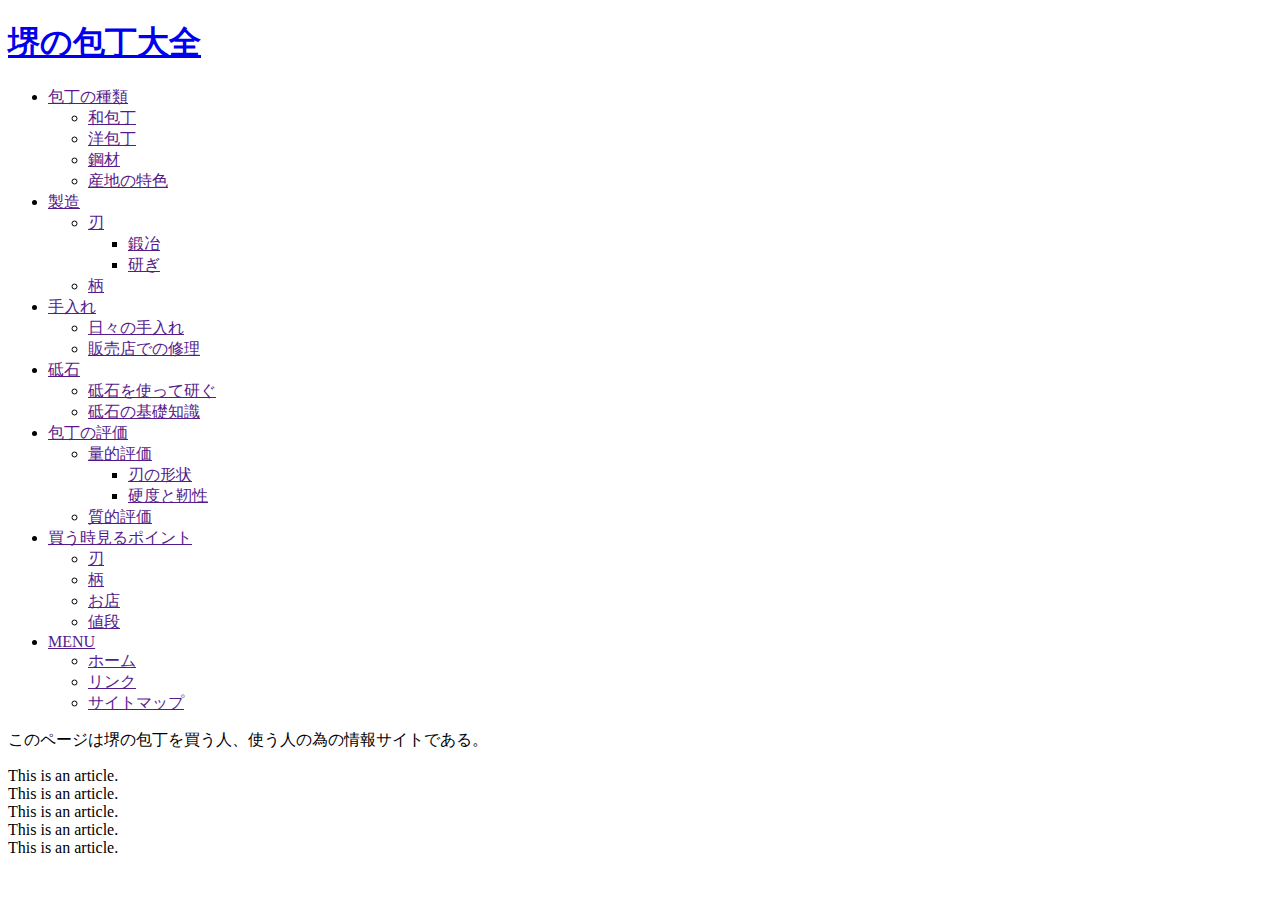
==== index.html @ 60fb0497 "Add files via upload" ====
<!DOCTYPE html>
<html>
 <head>
  <meta charset="utf-8">
  <title>堺の包丁大全</title>
  <link href="https://fonts.googleapis.com/css?family=Noto+Sans+JP|Noto+Serif+JP&display=swap" rel="stylesheet">
  <link href="styles/Sakaistyles.css" rel="stylesheet" type="text/css">
 </head>
 <body>
  <h1><a href="All-about-Sakai-Knives.html">堺の包丁大全</a></h1>
  <nav class="gnav">
   <ul>
    <li><a href="">包丁の種類</a>
     <ul>
      <li><a href="">和包丁</a></li>
      <li><a href="">洋包丁</a></li>
      <li><a href="">鋼材</a></li>
      <li><a href="">産地の特色</a></li>
     </ul>
    </li>
    <li><a href="">製造</a>
     <ul>
      <li><a href="">刃</a>
       <ul>
        <li><a href="">鍛冶</a></li>
        <li><a href="">研ぎ</a></li>
       </ul>
      </li>
      <li><a href="">柄</a></li>
     </ul>
    </li>
    <li><a href="">手入れ</a>
     <ul>
      <li><a href="">日々の手入れ</a>
      </li>
      <li><a href="">販売店での修理</a></li>
     </ul>
    </li>
    <li><a href="">砥石</a>
     <ul>
      <li><a href="">砥石を使って研ぐ</a>
      </li>
      <li><a href="">砥石の基礎知識</a></li>
     </ul>
    </li>
    <li><a href="">包丁の評価</a>
     <ul>
      <li><a href="">量的評価</a>
       <ul>
      <li><a href="">刃の形状</a>
      </li>
      <li><a href="">硬度と靭性</a></li>
     </ul>
      <li><a href="">質的評価</a></li>
     </ul>
    </li>
    <li><a href="">買う時見るポイント</a>
     <ul>
      <li><a href="">刃</a></li>
      <li><a href="">柄</a></li>
      <li><a href="">お店</a></li>
      <li><a href="">値段</a></li>
     </ul>
    </li>
    <li><a href="">MENU</a>
  
     <ul>
      <li><a href="">ホーム</a></li>
      <li><a href="">リンク</a></li>
      <li><a href="">サイトマップ</a></li>
     </ul>
    </li>
   </ul>
  </nav>
  <p>このページは堺の包丁を買う人、使う人の為の情報サイトである。</p>
  <article>
  This is an article.<br>
  This is an article.<br>
  This is an article.<br>
  This is an article.<br>
  This is an article.<br>
  </article>
 <script src="scripts/main.js"></script>
 </body>
</html>
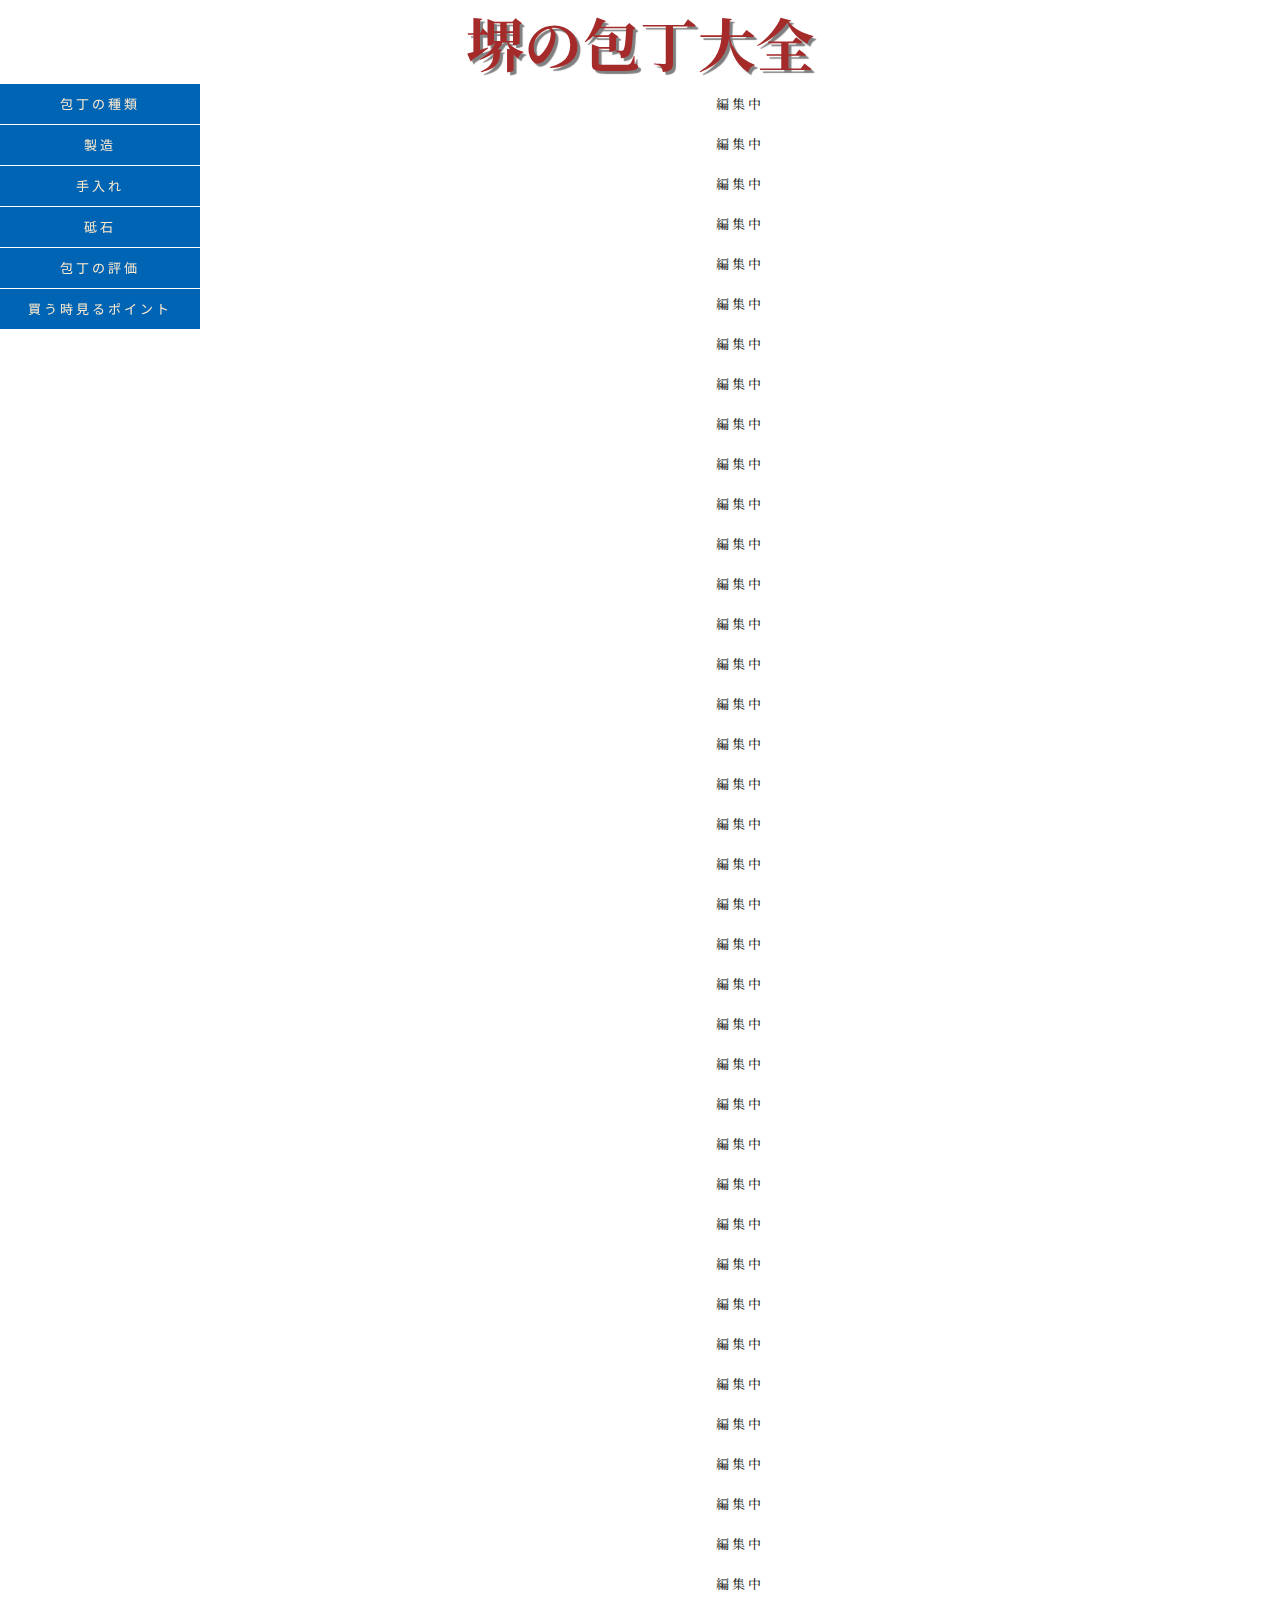
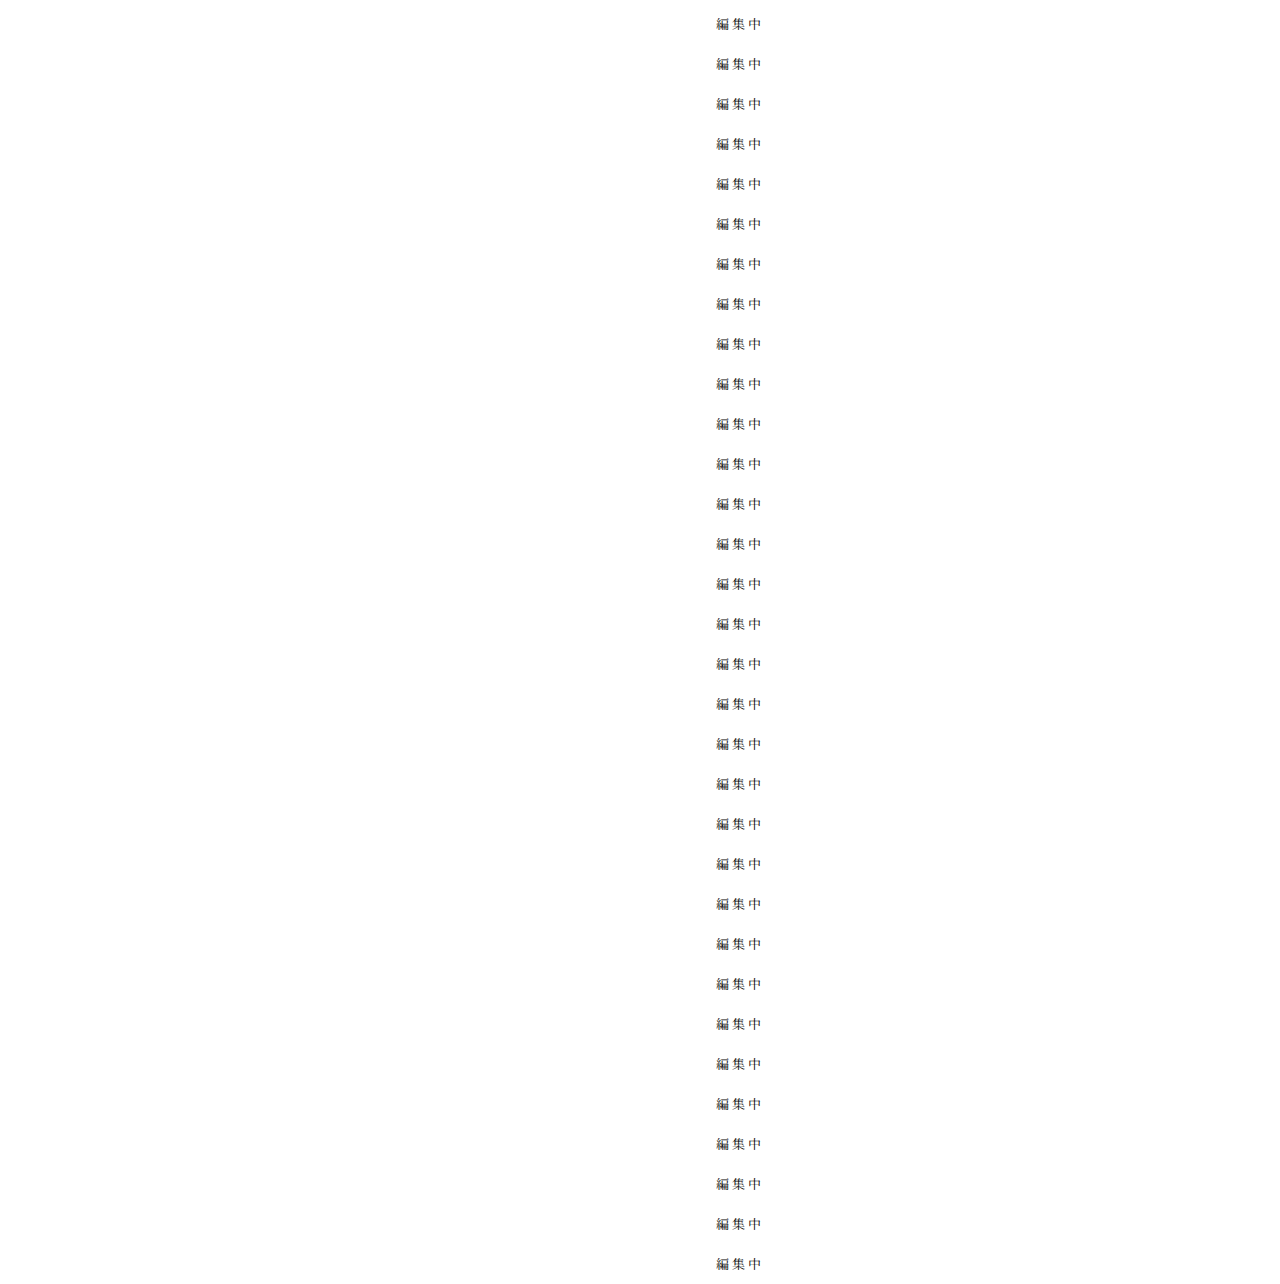
==== commit cf144668: "Add files via upload" ====
--- a/index.html
+++ b/index.html
@@ -1,85 +1,147 @@
 <!DOCTYPE html>
-<html>
+<html lang="ja">
  <head>
   <meta charset="utf-8">
   <title>堺の包丁大全</title>
+  <meta name="description" content="堺市の包丁屋、株式会社馬場刃物製作所が監修する、包丁辞典です。">
   <link href="https://fonts.googleapis.com/css?family=Noto+Sans+JP|Noto+Serif+JP&display=swap" rel="stylesheet">
-  <link href="styles/Sakaistyles.css" rel="stylesheet" type="text/css">
+  <link href="styles/styles.css" rel="stylesheet" type="text/css">
+  <link href="https://fonts.googleapis.com/icon?family=Material+Icons" rel="stylesheet">
  </head>
  <body>
-  <h1><a href="All-about-Sakai-Knives.html">堺の包丁大全</a></h1>
-  <nav class="gnav">
-   <ul>
-    <li><a href="">包丁の種類</a>
-     <ul>
+  <h1><a href="index.html">堺の包丁大全</a></h1>
+  <div class="layout">
+   <div class="gnav">
+    <ul class="nav_ul1">
+     <li><a href="">包丁の種類</a>
+     <ul class="nav_ul2">
       <li><a href="">和包丁</a></li>
       <li><a href="">洋包丁</a></li>
       <li><a href="">鋼材</a></li>
       <li><a href="">産地の特色</a></li>
      </ul>
-    </li>
-    <li><a href="">製造</a>
-     <ul>
+     </li>
+     <li><a href="">製造</a>
+     <ul class="nav_ul2">
       <li><a href="">刃</a>
-       <ul>
+       <ul class="nav_ul3">
         <li><a href="">鍛冶</a></li>
         <li><a href="">研ぎ</a></li>
        </ul>
       </li>
       <li><a href="">柄</a></li>
      </ul>
-    </li>
-    <li><a href="">手入れ</a>
-     <ul>
-      <li><a href="">日々の手入れ</a>
+     </li>
+     <li><a href="">手入れ</a>
+     <ul class="nav_ul2">
+      <li><a href="gnav/nav3/nav3_1.html">日々の手入れ</a>
       </li>
-      <li><a href="">販売店での修理</a></li>
+      <li><a href="">販売店での修理</a>
+      </li>
      </ul>
     </li>
-    <li><a href="">砥石</a>
-     <ul>
+     <li><a href="">砥石</a>
+     <ul class="nav_ul2">
       <li><a href="">砥石を使って研ぐ</a>
       </li>
       <li><a href="">砥石の基礎知識</a></li>
      </ul>
     </li>
-    <li><a href="">包丁の評価</a>
-     <ul>
+     <li><a href="">包丁の評価</a>
+     <ul class="nav_ul2">
       <li><a href="">量的評価</a>
-       <ul>
-      <li><a href="">刃の形状</a>
-      </li>
-      <li><a href="">硬度と靭性</a></li>
+       <ul class="nav_ul3">
+        <li><a href="">刃の形状</a>
+        </li>
+        <li><a href="">硬度と靭性</a>
+        </li>
      </ul>
       <li><a href="">質的評価</a></li>
      </ul>
     </li>
-    <li><a href="">買う時見るポイント</a>
-     <ul>
+     <li><a href="">買う時見るポイント</a>
+     <ul class="nav_ul2">
       <li><a href="">刃</a></li>
       <li><a href="">柄</a></li>
       <li><a href="">お店</a></li>
       <li><a href="">値段</a></li>
      </ul>
     </li>
-    <li><a href="">MENU</a>
-  
-     <ul>
-      <li><a href="">ホーム</a></li>
-      <li><a href="">リンク</a></li>
-      <li><a href="">サイトマップ</a></li>
-     </ul>
-    </li>
-   </ul>
-  </nav>
-  <p>このページは堺の包丁を買う人、使う人の為の情報サイトである。</p>
-  <article>
-  This is an article.<br>
-  This is an article.<br>
-  This is an article.<br>
-  This is an article.<br>
-  This is an article.<br>
-  </article>
+    </ul>
+   </div>
+   <div class="main_contents">
+  <p>編集中</p>
+  <p>編集中</p>
+  <p>編集中</p>
+  <p>編集中</p>
+  <p>編集中</p>
+  <p>編集中</p>
+  <p>編集中</p>
+  <p>編集中</p>
+  <p>編集中</p>
+  <p>編集中</p>
+  <p>編集中</p>
+  <p>編集中</p>
+  <p>編集中</p>
+  <p>編集中</p>
+  <p>編集中</p>
+  <p>編集中</p>
+  <p>編集中</p>
+  <p>編集中</p>
+  <p>編集中</p>
+  <p>編集中</p>
+  <p>編集中</p>
+  <p>編集中</p>
+  <p>編集中</p>
+  <p>編集中</p>
+  <p>編集中</p>
+  <p>編集中</p>
+  <p>編集中</p>
+  <p>編集中</p>
+  <p>編集中</p>
+  <p>編集中</p>
+  <p>編集中</p>
+  <p>編集中</p>
+  <p>編集中</p>
+  <p>編集中</p>
+  <p>編集中</p>
+  <p>編集中</p>
+  <p>編集中</p>
+  <p>編集中</p>
+  <p>編集中</p>
+  <p>編集中</p>
+  <p>編集中</p>
+  <p>編集中</p>
+  <p>編集中</p>
+  <p>編集中</p>
+  <p>編集中</p>
+  <p>編集中</p>
+  <p>編集中</p>
+  <p>編集中</p>
+  <p>編集中</p>
+  <p>編集中</p>
+  <p>編集中</p>
+  <p>編集中</p>
+  <p>編集中</p>
+  <p>編集中</p>
+  <p>編集中</p>
+  <p>編集中</p>
+  <p>編集中</p>
+  <p>編集中</p>
+  <p>編集中</p>
+  <p>編集中</p>
+  <p>編集中</p>
+  <p>編集中</p>
+  <p>編集中</p>
+  <p>編集中</p>
+  <p>編集中</p>
+  <p>編集中</p>
+  <p>編集中</p>
+  <p>編集中</p>
+  <p>編集中</p>
+  <p>編集中</p>
+  </div>
+  </div>
  <script src="scripts/main.js"></script>
  </body>
 </html>--- a/styles/styles.css
+++ b/styles/styles.css
@@ -0,0 +1,135 @@
+/* ----------画面共通設定---------- */
+html {
+ font-size: 10px;
+ font-family: 'Noto Serif JP', serif;
+}
+* {margin: 0;}
+
+body {
+ padding:0;
+ text-align: center;
+}
+/* ----------タイトル---------- */
+h1{;
+ text-align: center;
+ margin: 0;
+}
+h1 a{
+ color: brown;
+ font-size: 58px;
+ text-decoration: none;
+ text-shadow: 3px 3px 1px gray;
+}
+p, li {
+ font-size: 13px;    
+ line-height: 4rem;
+ letter-spacing: 3px;
+}
+
+.gnav{
+ position: relative;
+}
+
+/*----------navi 1st layor--------- */
+.nav_ul1,
+.nav_ul2,
+.nav_ul3{
+ list-style: none;
+ padding: 0;
+}
+
+.nav_ul1 li{
+ text-align: center;
+ font-size: 13px;
+ letter-spacing: 3px; 
+}
+
+.nav_ul1 a{
+ display: block;
+ color: blanchedalmond;
+ text-decoration: none;
+ font-family: 'Noto Sans JP', sans-serif;
+ text-align: center;
+ background-color: #0064b5;
+}
+
+ .nav_ul1 li a:hover{
+  color: orangered;
+  background-color: #63b9ff;
+ }
+/*----------mobile settings--------- */
+/*---------------------------------- */
+/*----------navi 1st layer--------- */
+.nav_ul1{
+ display: grid;
+ grid-template-columns: 1fr 1fr 1fr;
+ grid-template-columns: 1 1 1;
+ grid-gap: 1px;
+ min-width: 150px;
+}
+
+/*---------navi 2nd layer---------- */
+.nav_ul2 li{
+ display: none;
+}
+
+/* ---------------------PC用設定------------------------ */
+/* ---------------------------------------------------- */
+@media screen and (min-width: 768px){
+ .layout{
+  display: flex;
+ }
+ .layout > div:first-child{
+  width: 200px;
+ }
+ .layout > div:last-child{
+  flex: auto;
+ }
+/* ----------navi 1st layer---------- */
+ .nav_ul1 {
+ display: flex;
+ flex-direction: column;
+ position: sticky;
+ top: 0;
+ }
+.nav_ul1 > li{
+ flex: 1;
+ }
+/* ----------navi 2nd layer---------- */
+ .nav_ul2 li{
+ display: block;
+ height: 0;
+ overflow: hidden;
+ transition: .5s;
+}
+
+ .nav_ul1 li:hover > ul > li{
+ overflow: visible;
+ height: 40px;
+}
+ 
+ .nav_ul2{
+ position: absolute;
+ left: 100%;
+ width: 100%;
+  top: 0;
+}
+ .nav_ul2 li a{
+  background-color: #5094cc;
+ }
+
+
+/* ----------navi 3rd layer---------- */
+.nav_ul3{
+ position: absolute;
+ left: 100%;
+ top: 0;
+ width: 100%;
+}
+.gnav ul li:hover ul li ul li{
+ background-color: #63b9ff;
+}
+.gnav ul li:hover > ul > li > ul > li:hover{
+ background-color: #99d1ff;
+}
+}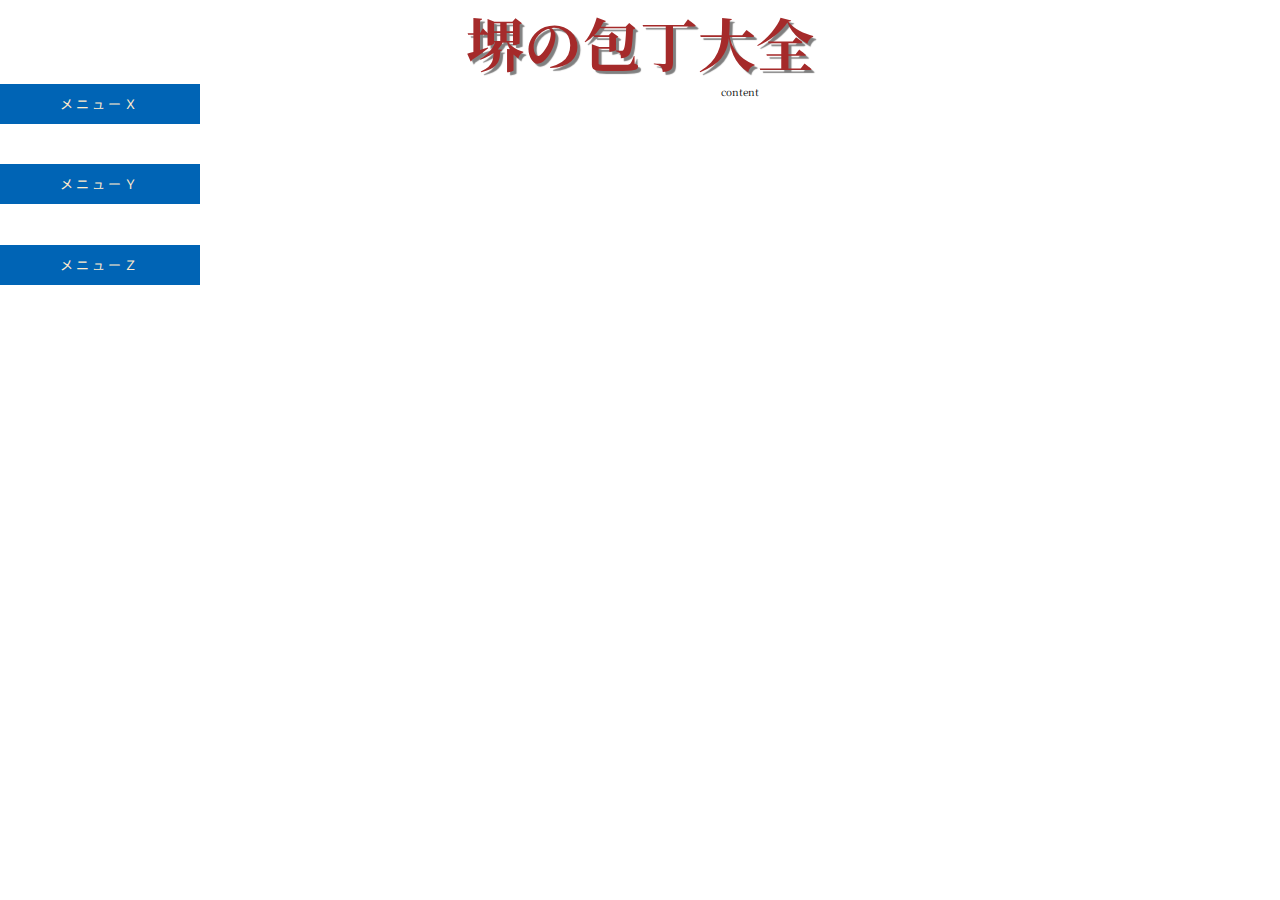
==== commit 6f9d0de4: "Add files via upload" ====
--- a/index.html
+++ b/index.html
@@ -10,138 +10,43 @@
  </head>
  <body>
   <h1><a href="index.html">堺の包丁大全</a></h1>
-  <div class="layout">
-   <div class="gnav">
-    <ul class="nav_ul1">
-     <li><a href="">包丁の種類</a>
-     <ul class="nav_ul2">
-      <li><a href="">和包丁</a></li>
-      <li><a href="">洋包丁</a></li>
-      <li><a href="">鋼材</a></li>
-      <li><a href="">産地の特色</a></li>
-     </ul>
-     </li>
-     <li><a href="">製造</a>
-     <ul class="nav_ul2">
-      <li><a href="">刃</a>
-       <ul class="nav_ul3">
-        <li><a href="">鍛冶</a></li>
-        <li><a href="">研ぎ</a></li>
-       </ul>
-      </li>
-      <li><a href="">柄</a></li>
-     </ul>
-     </li>
-     <li><a href="">手入れ</a>
-     <ul class="nav_ul2">
-      <li><a href="gnav/nav3/nav3_1.html">日々の手入れ</a>
-      </li>
-      <li><a href="">販売店での修理</a>
-      </li>
-     </ul>
+<div class="layout">
+<div class="gnav">
+  <ul class="nav_ul1">
+    <li><a title="メニューＸ">メニューＸ</a>
+      <ul class="nav_ul2">
+        <li><a title="メニューＣ－１">メニューＣ－１</a></li>
+        <li><a title="メニューＣ－２">メニューＣ－２</a></li>
+        <li><a title="メニューＣ－３">メニューＣ－３</a></li>
+        <li><a title="メニューＣ－４">メニューＣ－４</a></li>
+      </ul>
     </li>
-     <li><a href="">砥石</a>
-     <ul class="nav_ul2">
-      <li><a href="">砥石を使って研ぐ</a>
-      </li>
-      <li><a href="">砥石の基礎知識</a></li>
-     </ul>
+  </ul>
+  <ul class="nav_ul1">
+    <li><a title="メニューＹ">メニューＹ</a>
+      <ul class="nav_ul2">
+        <li><a title="メニューＣ－１">メニューＣ－１</a></li>
+        <li><a title="メニューＣ－２">メニューＣ－２</a></li>
+        <li><a title="メニューＣ－３">メニューＣ－３</a></li>
+        <li><a title="メニューＣ－４">メニューＣ－４</a></li>
+      </ul>
     </li>
-     <li><a href="">包丁の評価</a>
-     <ul class="nav_ul2">
-      <li><a href="">量的評価</a>
-       <ul class="nav_ul3">
-        <li><a href="">刃の形状</a>
-        </li>
-        <li><a href="">硬度と靭性</a>
-        </li>
-     </ul>
-      <li><a href="">質的評価</a></li>
-     </ul>
+  </ul>
+  <ul class="nav_ul1">
+    <li><a title="メニューＺ">メニューＺ</a>
+      <ul class="nav_ul2">
+        <li><a title="メニューＣ－１">メニューＣ－１</a></li>
+        <li><a title="メニューＣ－２">メニューＣ－２</a></li>
+        <li><a title="メニューＣ－３">メニューＣ－３</a></li>
+        <li><a title="メニューＣ－４">メニューＣ－４</a></li>
+      </ul>
     </li>
-     <li><a href="">買う時見るポイント</a>
-     <ul class="nav_ul2">
-      <li><a href="">刃</a></li>
-      <li><a href="">柄</a></li>
-      <li><a href="">お店</a></li>
-      <li><a href="">値段</a></li>
-     </ul>
-    </li>
-    </ul>
-   </div>
-   <div class="main_contents">
-  <p>編集中</p>
-  <p>編集中</p>
-  <p>編集中</p>
-  <p>編集中</p>
-  <p>編集中</p>
-  <p>編集中</p>
-  <p>編集中</p>
-  <p>編集中</p>
-  <p>編集中</p>
-  <p>編集中</p>
-  <p>編集中</p>
-  <p>編集中</p>
-  <p>編集中</p>
-  <p>編集中</p>
-  <p>編集中</p>
-  <p>編集中</p>
-  <p>編集中</p>
-  <p>編集中</p>
-  <p>編集中</p>
-  <p>編集中</p>
-  <p>編集中</p>
-  <p>編集中</p>
-  <p>編集中</p>
-  <p>編集中</p>
-  <p>編集中</p>
-  <p>編集中</p>
-  <p>編集中</p>
-  <p>編集中</p>
-  <p>編集中</p>
-  <p>編集中</p>
-  <p>編集中</p>
-  <p>編集中</p>
-  <p>編集中</p>
-  <p>編集中</p>
-  <p>編集中</p>
-  <p>編集中</p>
-  <p>編集中</p>
-  <p>編集中</p>
-  <p>編集中</p>
-  <p>編集中</p>
-  <p>編集中</p>
-  <p>編集中</p>
-  <p>編集中</p>
-  <p>編集中</p>
-  <p>編集中</p>
-  <p>編集中</p>
-  <p>編集中</p>
-  <p>編集中</p>
-  <p>編集中</p>
-  <p>編集中</p>
-  <p>編集中</p>
-  <p>編集中</p>
-  <p>編集中</p>
-  <p>編集中</p>
-  <p>編集中</p>
-  <p>編集中</p>
-  <p>編集中</p>
-  <p>編集中</p>
-  <p>編集中</p>
-  <p>編集中</p>
-  <p>編集中</p>
-  <p>編集中</p>
-  <p>編集中</p>
-  <p>編集中</p>
-  <p>編集中</p>
-  <p>編集中</p>
-  <p>編集中</p>
-  <p>編集中</p>
-  <p>編集中</p>
-  <p>編集中</p>
-  </div>
-  </div>
+  </ul>
+</div>
+<div class="content">
+ content
+ </div>
+</div>
  <script src="scripts/main.js"></script>
  </body>
 </html>--- a/styles/styles.css
+++ b/styles/styles.css
@@ -25,11 +25,6 @@
  line-height: 4rem;
  letter-spacing: 3px;
 }
-
-.gnav{
- position: relative;
-}
-
 /*----------navi 1st layor--------- */
 .nav_ul1,
 .nav_ul2,
@@ -37,13 +32,9 @@
  list-style: none;
  padding: 0;
 }
-
 .nav_ul1 li{
  text-align: center;
- font-size: 13px;
- letter-spacing: 3px; 
 }
-
 .nav_ul1 a{
  display: block;
  color: blanchedalmond;
@@ -53,14 +44,25 @@
  background-color: #0064b5;
 }
 
+.nav_ul1 a:hover,
+.nav_ul2 a:hover,
+.nav_ul3 a:hover{
+ background-color: #5094cc;
+ color: orangered;
+ transition: .2s;
+}
+/*
  .nav_ul1 li a:hover{
   color: orangered;
   background-color: #63b9ff;
+  transition: all .3s;
  }
+*/
 /*----------mobile settings--------- */
 /*---------------------------------- */
 /*----------navi 1st layer--------- */
-.nav_ul1{
+
+.gnav{
  display: grid;
  grid-template-columns: 1fr 1fr 1fr;
  grid-template-columns: 1 1 1;
@@ -69,12 +71,12 @@
 }
 
 /*---------navi 2nd layer---------- */
-.nav_ul2 li{
+.nav_ul2{
  display: none;
 }
-
 /* ---------------------PC用設定------------------------ */
 /* ---------------------------------------------------- */
+
 @media screen and (min-width: 768px){
  .layout{
   display: flex;
@@ -85,50 +87,41 @@
  .layout > div:last-child{
   flex: auto;
  }
+ .gnav{
+  display: flex;
+  flex-direction: column;
+ }
+ .nav_ul1{
+  flex: 1;
+ }
 /* ----------navi 1st layer---------- */
+ 
+ .gnav {
+ z-index:30;
+ height: 240px}
  .nav_ul1 {
- display: flex;
- flex-direction: column;
  position: sticky;
  top: 0;
  }
-.nav_ul1 > li{
- flex: 1;
- }
 /* ----------navi 2nd layer---------- */
- .nav_ul2 li{
- display: block;
- height: 0;
- overflow: hidden;
- transition: .5s;
-}
-
- .nav_ul1 li:hover > ul > li{
- overflow: visible;
- height: 40px;
-}
  
  .nav_ul2{
  position: absolute;
  left: 100%;
  width: 100%;
-  top: 0;
+ top: 0;  
 }
- .nav_ul2 li a{
-  background-color: #5094cc;
+ .nav_ul1 li:hover ul{
+  display: block;
  }
-
-
 /* ----------navi 3rd layer---------- */
+ 
 .nav_ul3{
  position: absolute;
  left: 100%;
  top: 0;
  width: 100%;
 }
-.gnav ul li:hover ul li ul li{
- background-color: #63b9ff;
-}
 .gnav ul li:hover > ul > li > ul > li:hover{
  background-color: #99d1ff;
 }
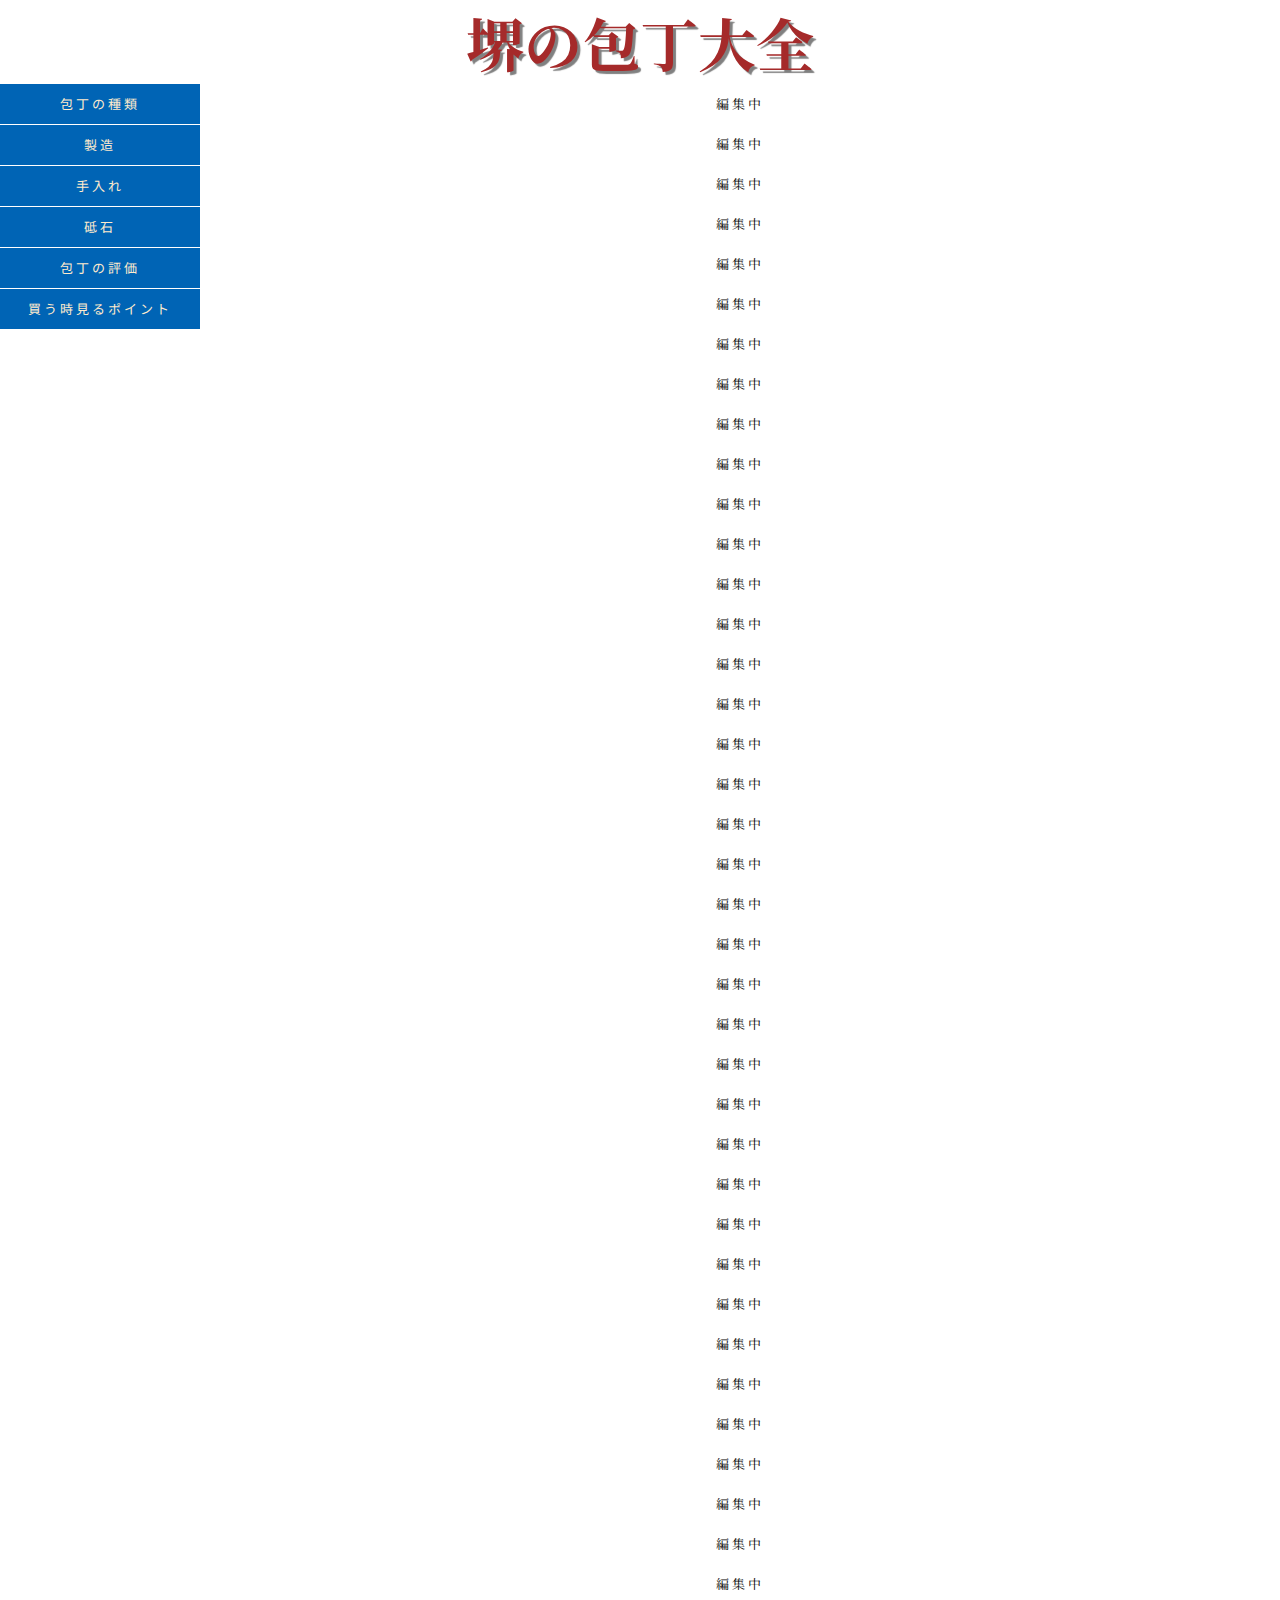
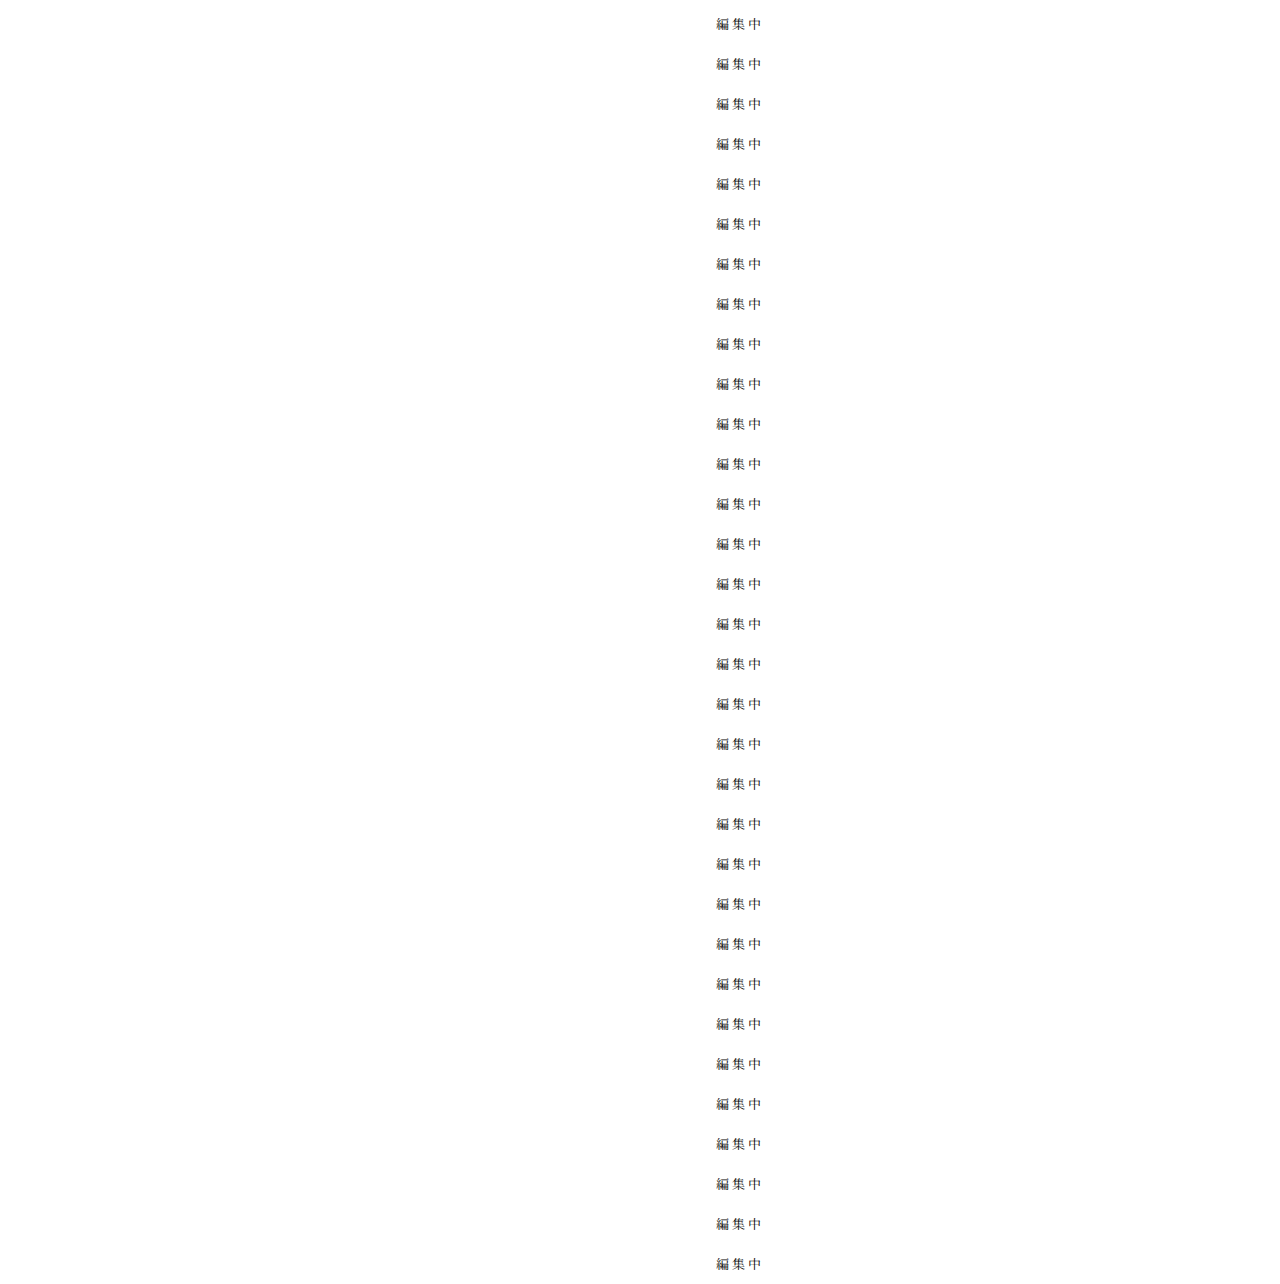
==== commit dfa3e64a: "Add files via upload" ====
--- a/index.html
+++ b/index.html
@@ -10,43 +10,148 @@
  </head>
  <body>
   <h1><a href="index.html">堺の包丁大全</a></h1>
-<div class="layout">
-<div class="gnav">
-  <ul class="nav_ul1">
-    <li><a title="メニューＸ">メニューＸ</a>
-      <ul class="nav_ul2">
-        <li><a title="メニューＣ－１">メニューＣ－１</a></li>
-        <li><a title="メニューＣ－２">メニューＣ－２</a></li>
-        <li><a title="メニューＣ－３">メニューＣ－３</a></li>
-        <li><a title="メニューＣ－４">メニューＣ－４</a></li>
-      </ul>
+  <div class="layout">
+   <div class="gnav">
+    <ul class="nav_ul1">
+     <li><a href="">包丁の種類</a>
+     <ul class="nav_ul2">
+      <li><a href="">和包丁</a></li>
+      <li><a href="">洋包丁</a></li>
+      <li><a href="">鋼材</a></li>
+      <li><a href="">産地の特色</a></li>
+     </ul>
+     </li>
+    </ul>
+    <ul class="nav_ul1">
+     <li><a href="">製造</a>
+     <ul class="nav_ul2">
+      <li><a href="">刃</a>
+       <ul class="nav_ul3">
+        <li><a href="">鍛冶</a></li>
+        <li><a href="">研ぎ</a></li>
+       </ul>
+      </li>
+      <li><a href="">柄</a></li>
+     </ul>
+     </li>
+    </ul>
+    <ul class="nav_ul1">
+     <li><a href="">手入れ</a>
+     <ul class="nav_ul2">
+      <li><a href="gnav/nav3/nav3_1.html">日々の手入れ</a>
+      </li>
+      <li><a href="">販売店での修理</a>
+      </li>
+     </ul>
     </li>
-  </ul>
-  <ul class="nav_ul1">
-    <li><a title="メニューＹ">メニューＹ</a>
-      <ul class="nav_ul2">
-        <li><a title="メニューＣ－１">メニューＣ－１</a></li>
-        <li><a title="メニューＣ－２">メニューＣ－２</a></li>
-        <li><a title="メニューＣ－３">メニューＣ－３</a></li>
-        <li><a title="メニューＣ－４">メニューＣ－４</a></li>
-      </ul>
+    </ul>
+    <ul class="nav_ul1">
+     <li><a href="">砥石</a>
+     <ul class="nav_ul2">
+      <li><a href="">砥石を使って研ぐ</a>
+      </li>
+      <li><a href="">砥石の基礎知識</a></li>
+     </ul>
     </li>
-  </ul>
-  <ul class="nav_ul1">
-    <li><a title="メニューＺ">メニューＺ</a>
-      <ul class="nav_ul2">
-        <li><a title="メニューＣ－１">メニューＣ－１</a></li>
-        <li><a title="メニューＣ－２">メニューＣ－２</a></li>
-        <li><a title="メニューＣ－３">メニューＣ－３</a></li>
-        <li><a title="メニューＣ－４">メニューＣ－４</a></li>
-      </ul>
+    </ul>
+    <ul class="nav_ul1">
+     <li><a href="">包丁の評価</a>
+     <ul class="nav_ul2">
+      <li><a href="">量的評価</a>
+       <ul class="nav_ul3">
+        <li><a href="">刃の形状</a>
+        </li>
+        <li><a href="">硬度と靭性</a>
+        </li>
+     </ul>
+      <li><a href="">質的評価</a></li>
+     </ul>
     </li>
-  </ul>
-</div>
-<div class="content">
- content
- </div>
-</div>
+    </ul>
+    <ul class="nav_ul1">
+     <li><a href="">買う時見るポイント</a>
+     <ul class="nav_ul2">
+      <li><a href="">刃</a></li>
+      <li><a href="">柄</a></li>
+      <li><a href="">お店</a></li>
+      <li><a href="">値段</a></li>
+     </ul>
+    </li>
+    </ul>
+   </div>
+   <div class="main_contents">
+  <p>編集中</p>
+  <p>編集中</p>
+  <p>編集中</p>
+  <p>編集中</p>
+  <p>編集中</p>
+  <p>編集中</p>
+  <p>編集中</p>
+  <p>編集中</p>
+  <p>編集中</p>
+  <p>編集中</p>
+  <p>編集中</p>
+  <p>編集中</p>
+  <p>編集中</p>
+  <p>編集中</p>
+  <p>編集中</p>
+  <p>編集中</p>
+  <p>編集中</p>
+  <p>編集中</p>
+  <p>編集中</p>
+  <p>編集中</p>
+  <p>編集中</p>
+  <p>編集中</p>
+  <p>編集中</p>
+  <p>編集中</p>
+  <p>編集中</p>
+  <p>編集中</p>
+  <p>編集中</p>
+  <p>編集中</p>
+  <p>編集中</p>
+  <p>編集中</p>
+  <p>編集中</p>
+  <p>編集中</p>
+  <p>編集中</p>
+  <p>編集中</p>
+  <p>編集中</p>
+  <p>編集中</p>
+  <p>編集中</p>
+  <p>編集中</p>
+  <p>編集中</p>
+  <p>編集中</p>
+  <p>編集中</p>
+  <p>編集中</p>
+  <p>編集中</p>
+  <p>編集中</p>
+  <p>編集中</p>
+  <p>編集中</p>
+  <p>編集中</p>
+  <p>編集中</p>
+  <p>編集中</p>
+  <p>編集中</p>
+  <p>編集中</p>
+  <p>編集中</p>
+  <p>編集中</p>
+  <p>編集中</p>
+  <p>編集中</p>
+  <p>編集中</p>
+  <p>編集中</p>
+  <p>編集中</p>
+  <p>編集中</p>
+  <p>編集中</p>
+  <p>編集中</p>
+  <p>編集中</p>
+  <p>編集中</p>
+  <p>編集中</p>
+  <p>編集中</p>
+  <p>編集中</p>
+  <p>編集中</p>
+  <p>編集中</p>
+  <p>編集中</p>
+  <p>編集中</p>
+  </div>
+  </div>
  <script src="scripts/main.js"></script>
  </body>
 </html>--- a/styles/styles.css
+++ b/styles/styles.css
@@ -43,7 +43,6 @@
  text-align: center;
  background-color: #0064b5;
 }
-
 .nav_ul1 a:hover,
 .nav_ul2 a:hover,
 .nav_ul3 a:hover{
@@ -51,13 +50,6 @@
  color: orangered;
  transition: .2s;
 }
-/*
- .nav_ul1 li a:hover{
-  color: orangered;
-  background-color: #63b9ff;
-  transition: all .3s;
- }
-*/
 /*----------mobile settings--------- */
 /*---------------------------------- */
 /*----------navi 1st layer--------- */
@@ -71,7 +63,8 @@
 }
 
 /*---------navi 2nd layer---------- */
-.nav_ul2{
+.nav_ul2,
+.nav_ul3{
  display: none;
 }
 /* ---------------------PC用設定------------------------ */
@@ -94,6 +87,12 @@
  .nav_ul1{
   flex: 1;
  }
+ .nav_ul1 li:hover{
+  border-right: 5px solid #99d1ff;
+ }
+ .nav_ul2 li{
+  border-left: 2px solid white;
+ }
 /* ----------navi 1st layer---------- */
  
  .gnav {
@@ -103,17 +102,19 @@
  position: sticky;
  top: 0;
  }
+ 
 /* ----------navi 2nd layer---------- */
  
  .nav_ul2{
  position: absolute;
  left: 100%;
  width: 100%;
- top: 0;  
+ top: 0;
 }
- .nav_ul1 li:hover ul{
+ .nav_ul1 li:hover > ul{
   display: block;
  }
+
 /* ----------navi 3rd layer---------- */
  
 .nav_ul3{
